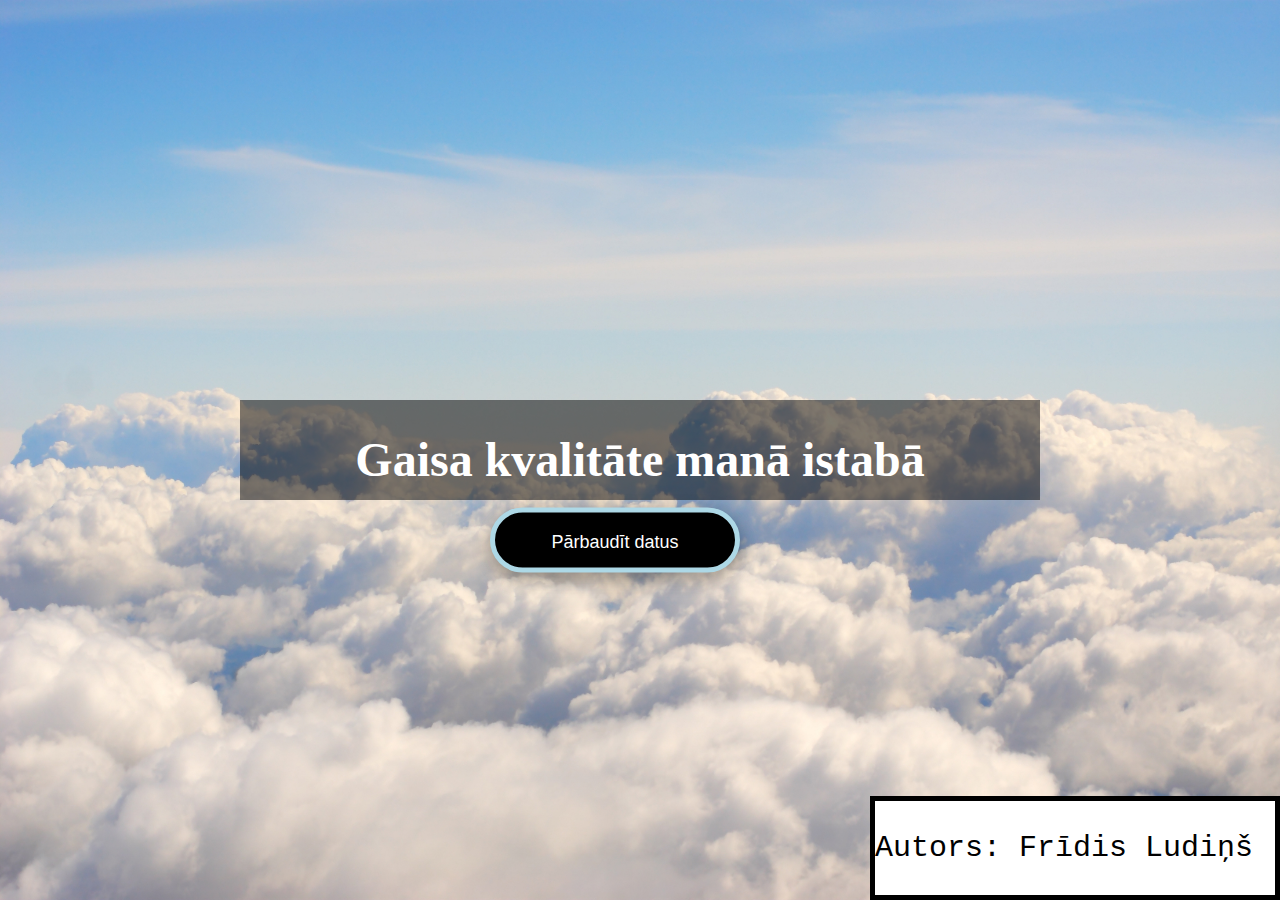
==== index.html @ 5c3d0c66 "Add files via upload" ====
<!DOCTYPE HTML>
<html>
    <head>
        <title>Sensoru dati</title>
        
        <meta charset="UTF-8">
        <link href="faili/css.css" rel="stylesheet">

    </head>
    
    <body>

        <div id="title" class="container">
            <h1 id="title h1">Gaisa kvalitāte manā istabā</h1>
        </div>

        <a href="faili/dati.html"><button id="poga" type="button"><p id="buttontext">Pārbaudīt datus</p></button></a>

        <div id="autors">
            <p>Autors: Frīdis Ludiņš</p>
        </div>

    </body>
</html>
---- faili/css.css ----
html, body {
    background-image: url("main.jpg");
    background-repeat: no-repeat;
    background-size: 100% 100%;
    background-attachment: fixed;
    height: 100%;
    overflow: hidden;
}

#title {
    height: 100px;
    width: 800px;
    background: rgba(0, 0, 0, 0.5);
    margin: 0;
    position:absolute;
    top: 50%;
    left: 50%;
    transform: translate(-50%, -50%);
}

#title h1 {
    color: white;
    font-family: Garamond, serif;
    font-size: 300%;
    text-align: center;
}

#poga {
    position:absolute;
    top: 60%;
    left: 50%;
    transform: translate(-60%, -50%);
    background-color: black;
    color: white;
    text-align: center;
    text-decoration: none;
    display: inline-block;
    height: 65px;
    width: 250px;
    font-size: 18px;
    margin: 0;
    border-radius: 50px;
    box-shadow: 0 8px 16px 0 rgba(0,0,0,0.2), 0 6px 20px 0 rgba(0,0,0,0.19);
    border: lightblue;
    border-width: 5px;
    border-style: solid;
    vertical-align: middle;
}

#autors {
    position:absolute;
    top: 100%;
    left: 100%;
    transform: translate(-100%, -100%);
    width: 400px;
    font-size: 30px;
    font-family: 'Courier New', monospace;
    background: white;
    border: black;
    border-width: 5px;
    border-style: solid;
}

#main {
    height: 100%;
    width: 100%;
}

#poga2 {
    border-radius: 50%;
}

#arrow {
    width: 100px;
    height: 100px;
}

#title2 {
    float: right;
    background:rgba(255, 255, 255, 0.5);
    font-size: 14px;
    height: 100px;
    vertical-align: middle;
    text-align: center;
    width: 600px;
    font-family: Verdana, Geneva, Tahoma, sans-serif;
}

#apraksts {
    background:rgb(170, 170, 170);
    width: 28%;
    font-size: 24px;
    color:rgb(71,82,94);
    padding: 10px;
    transform: translate(0%, 70%);
}

#legend {
    height:45%;
    width:20%;
    background: rgba(174,174,174,0.6);
    margin: 0;
    position:absolute;
    top: 40%;
    left: 80%;
    transform: translate(-50%, -50%);
}
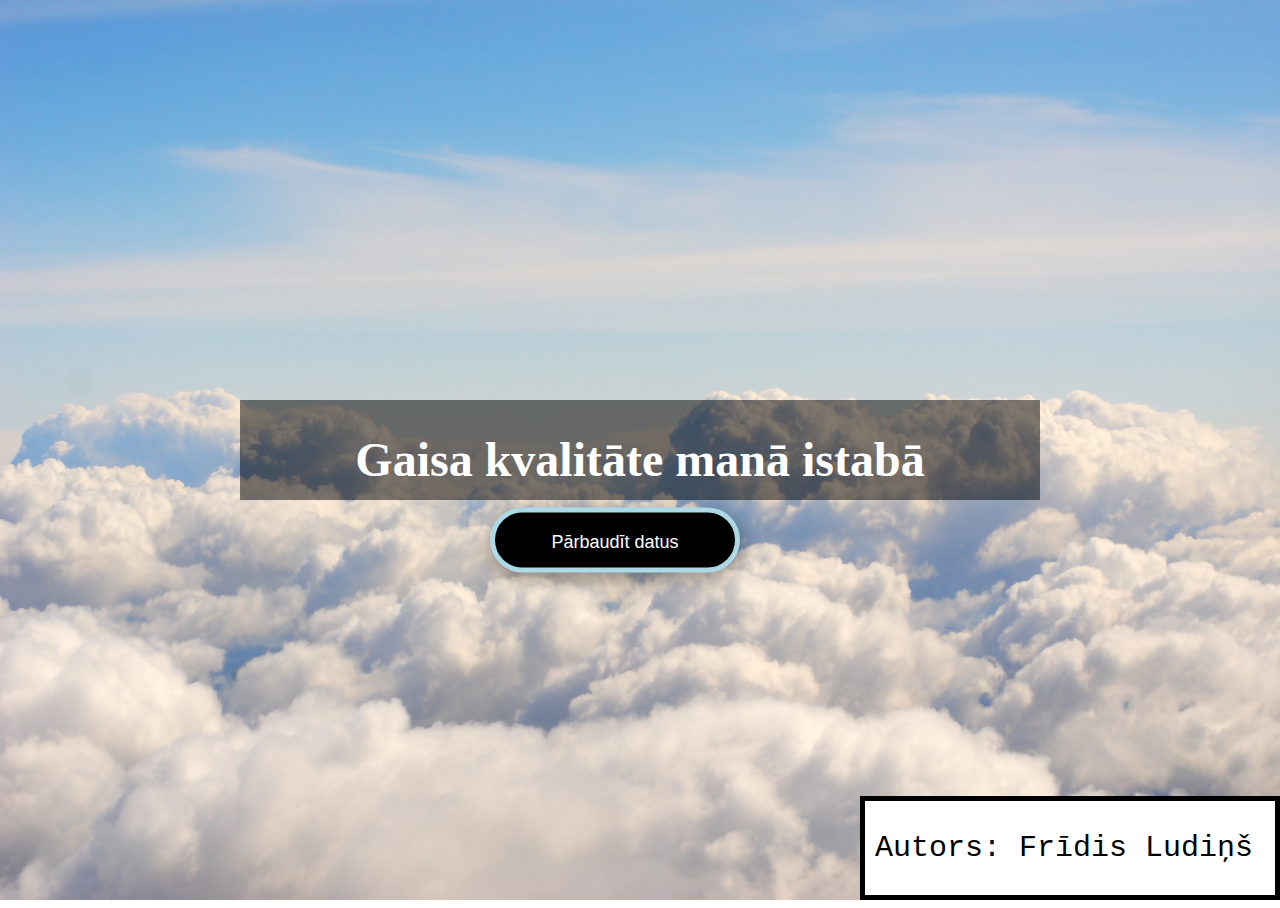
==== commit a67a704c: "Add files via upload" ====
--- a/index.html
+++ b/index.html
@@ -1,20 +1,20 @@
 <!DOCTYPE HTML>
 <html>
     <head>
-        <title>Sensoru dati</title>
+        <title>Sensoru dati</title> <!--Maina lapas nosaukumu-->
         
-        <meta charset="UTF-8">
-        <link href="faili/css.css" rel="stylesheet">
+        <meta charset="UTF-8"> <!--Nodrošina latviešu burtu lietošanu-->
+        <link href="faili/css.css" rel="stylesheet"> <!--Tiek salinkots ar css failu, lai varētu attiecīgi pielietot noformējumu-->
 
     </head>
     
     <body>
 
         <div id="title" class="container">
-            <h1 id="title h1">Gaisa kvalitāte manā istabā</h1>
+            <h1>Gaisa kvalitāte manā istabā</h1>
         </div>
 
-        <a href="faili/dati.html"><button id="poga" type="button"><p id="buttontext">Pārbaudīt datus</p></button></a>
+        <a href="faili/dati.html"><button id="poga" type="button"><p id="buttontext">Pārbaudīt datus</p></button></a> <!--Tiek uztaisīta poga, kuru nospiežot atver otru lapu-->
 
         <div id="autors">
             <p>Autors: Frīdis Ludiņš</p>
--- a/faili/css.css
+++ b/faili/css.css
@@ -5,24 +5,23 @@
     background-attachment: fixed;
     height: 100%;
     overflow: hidden;
-}
+} /*Uzstrāda fona bildi abām lappaspusēm*/
 
 #title {
     height: 100px;
     width: 800px;
     background: rgba(0, 0, 0, 0.5);
-    margin: 0;
     position:absolute;
     top: 50%;
     left: 50%;
     transform: translate(-50%, -50%);
-}
+} /*Lietojot position, top, left un transform atribūtu, es nolieku attiecīgo konteineri vietā, kur vēlos.*/
 
 #title h1 {
-    color: white;
-    font-family: Garamond, serif;
-    font-size: 300%;
-    text-align: center;
+    color: white; /*Nomainu tekstam krāsu*/
+    font-family: Garamond, serif; /*Nomainu tekstam fontu*/
+    font-size: 300%; /*Palielinu burtu lielumu*/
+    text-align: center; /*Nolieku tekstu pa vidu*/
 }
 
 #poga {
@@ -33,18 +32,15 @@
     background-color: black;
     color: white;
     text-align: center;
-    text-decoration: none;
-    display: inline-block;
     height: 65px;
     width: 250px;
     font-size: 18px;
-    margin: 0;
-    border-radius: 50px;
-    box-shadow: 0 8px 16px 0 rgba(0,0,0,0.2), 0 6px 20px 0 rgba(0,0,0,0.19);
-    border: lightblue;
-    border-width: 5px;
-    border-style: solid;
-    vertical-align: middle;
+    border-radius: 50px; /*Pogai stūru noapaļo*/
+    box-shadow: 0 8px 16px 0 rgba(0,0,0,0.2), 0 6px 20px 0 rgba(0,0,0,0.19); /*ar box-shadow atribūtu, iedodu pogai mazu ēnojumu*/
+    border: lightblue;/*Uzstādu rāmim krāsu*/
+    border-width: 5px; /*Iedodu rāmim lielumu*/
+    border-style: solid; /*Pasaku, ka rāmis ir vienkārši aizpildīts ar krāsu*/
+    cursor:pointer; /*Kad kursors uzliek uz pogas, kursors nomainās no parastās bultiņas uz ročiņu, kas parasti parādās, kad kursoru uzliek uz nospiezama elementa*/
 }
 
 #autors {
@@ -59,6 +55,7 @@
     border: black;
     border-width: 5px;
     border-style: solid;
+    padding-left: 10px; /*Tekstu novietoju 10 pikseļus prom no kreisās malas*/
 }
 
 #main {
@@ -68,6 +65,7 @@
 
 #poga2 {
     border-radius: 50%;
+    cursor:pointer;
 }
 
 #arrow {
@@ -82,8 +80,9 @@
     height: 100px;
     vertical-align: middle;
     text-align: center;
-    width: 600px;
-    font-family: Verdana, Geneva, Tahoma, sans-serif;
+    width: 30%;
+    font-family: Verdana, Tahoma, sans-serif;
+    transform: translate(-117%,0);
 }
 
 #apraksts {
@@ -91,7 +90,7 @@
     width: 28%;
     font-size: 24px;
     color:rgb(71,82,94);
-    padding: 10px;
+    padding: 10px; /*Teksts tiek novietots 10 pikeļus prom no visām malām*/
     transform: translate(0%, 70%);
 }
 
@@ -99,9 +98,37 @@
     height:45%;
     width:20%;
     background: rgba(174,174,174,0.6);
-    margin: 0;
     position:absolute;
     top: 40%;
     left: 80%;
     transform: translate(-50%, -50%);
+    text-align: right; /*Teksts tiek līdzināts pie labās malas*/
+}
+.legend_color {
+    width: 40%;
+    height: 80%;
+    float: right;
+    transform: translate(-5%,5%);
+    border-style: solid;
+    border-width: 5px;
+}
+
+#legend b {
+    font-size: 28px;
+    padding-right: 15px;
+    font-family: Arial, Helvetica, sans-serif;
+    line-height: 100px;
+}
+
+#chart {
+    height:80%;
+    width:30%;
+    margin: auto;
+    bottom: 20%;
+    position: relative;
+    background-color:grey;
+}
+
+#data {
+    font-size:larger;
 }